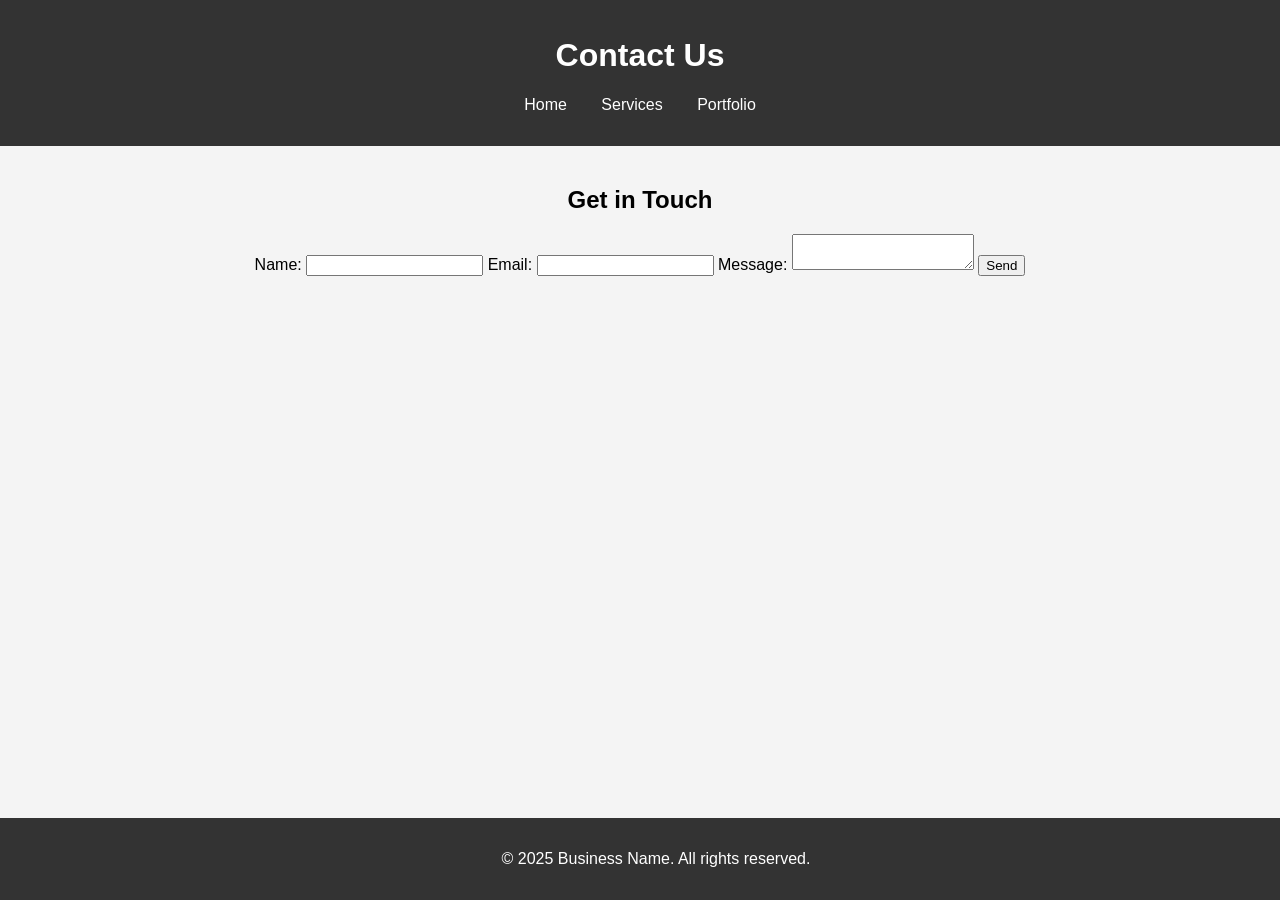
==== contact.html @ 165c25c7 "removed frontend" ====
<!DOCTYPE html>
<html lang="en">
<head>
    <meta charset="UTF-8">
    <meta name="viewport" content="width=device-width, initial-scale=1.0">
    <title>Contact</title>
    <link rel="stylesheet" href="../assets/css/styles.css">
</head>
<body>
    <header>
        <h1>Contact Us</h1>
        <nav>
            <ul>
                <li><a href="index.html">Home</a></li>
                <li><a href="services.html">Services</a></li>
                <li><a href="portfolio.html">Portfolio</a></li>
            </ul>
        </nav>
    </header>
    <section>
        <h2>Get in Touch</h2>
        <form>
            <label for="name">Name:</label>
            <input type="text" id="name" name="name">
            <label for="email">Email:</label>
            <input type="email" id="email" name="email">
            <label for="message">Message:</label>
            <textarea id="message" name="message"></textarea>
            <button type="submit">Send</button>
        </form>
    </section>
    <footer>
        <p>&copy; 2025 Business Name. All rights reserved.</p>
    </footer>
</body>
</html>
---- assets/css/styles.css ----
body {
    font-family: Arial, sans-serif;
    margin: 0;
    padding: 0;
    background-color: #f4f4f4;
}

header {
    background: #333;
    color: white;
    padding: 1rem;
    text-align: center;
}

nav ul {
    list-style: none;
    padding: 0;
}

nav ul li {
    display: inline;
    margin: 0 15px;
}

nav ul li a {
    color: white;
    text-decoration: none;
}

section {
    padding: 20px;
    text-align: center;
}

footer {
    background: #333;
    color: white;
    text-align: center;
    padding: 1rem;
    position: fixed;
    width: 100%;
    bottom: 0;
}
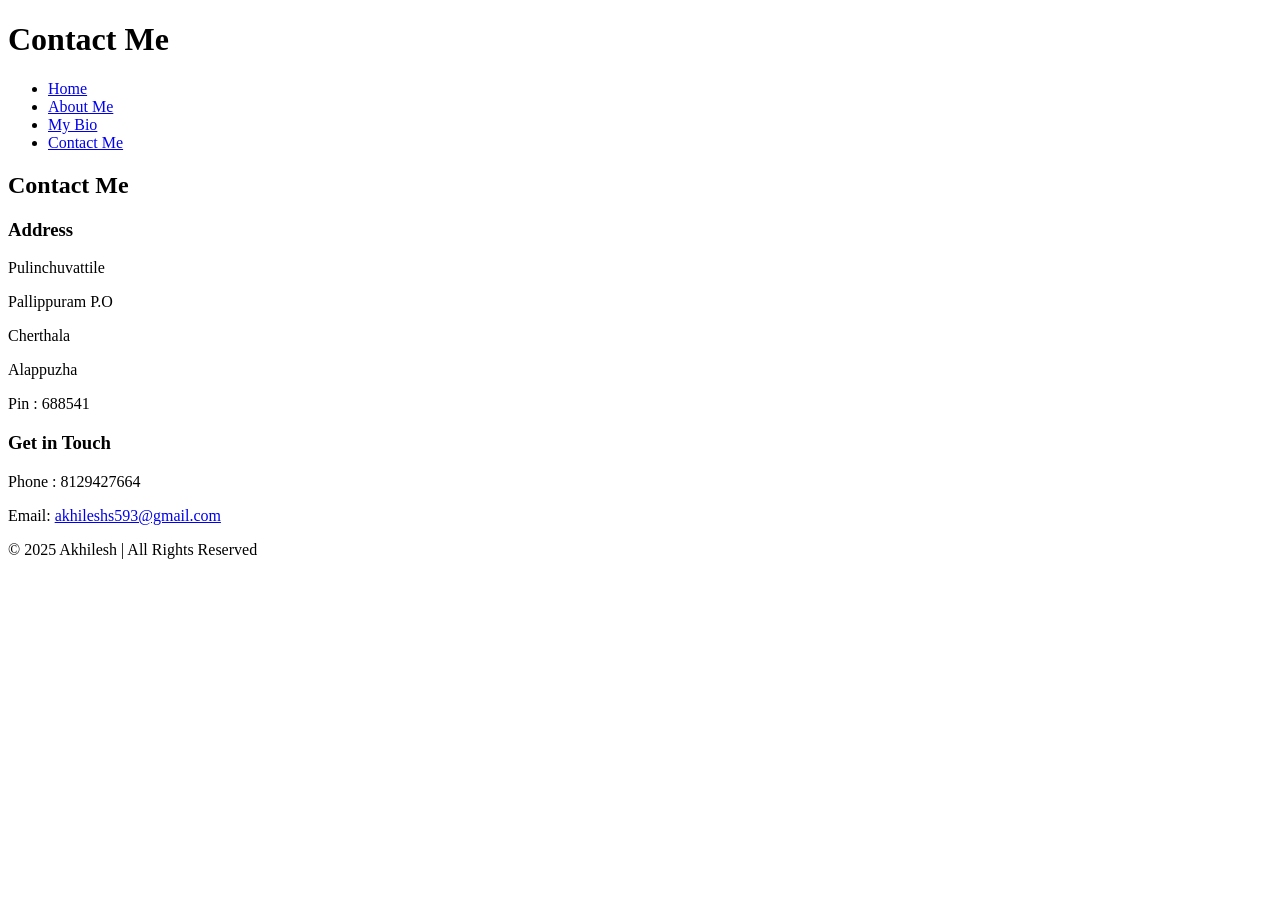
==== commit c94f9c56: "added portfolio.html" ====
--- a/contact.html
+++ b/contact.html
@@ -3,35 +3,47 @@
 <head>
     <meta charset="UTF-8">
     <meta name="viewport" content="width=device-width, initial-scale=1.0">
-    <title>Contact</title>
-    <link rel="stylesheet" href="../assets/css/styles.css">
+    <title>Contact Me</title>
+    <link rel="stylesheet" href="style.css">
 </head>
 <body>
+
     <header>
-        <h1>Contact Us</h1>
-        <nav>
-            <ul>
-                <li><a href="index.html">Home</a></li>
-                <li><a href="services.html">Services</a></li>
-                <li><a href="portfolio.html">Portfolio</a></li>
-            </ul>
-        </nav>
+        <div class="navbar">
+            <h1>Contact Me</h1>
+            <nav>
+                <ul>
+                    <li><a href="index.html">Home</a></li>
+                    <li><a href="about.html">About Me</a></li>
+                    <li><a href="bio.html">My Bio</a></li>
+                    <li><a href="contact.html">Contact Me</a></li>
+                </ul>
+            </nav>
+        </div>
     </header>
-    <section>
-        <h2>Get in Touch</h2>
-        <form>
-            <label for="name">Name:</label>
-            <input type="text" id="name" name="name">
-            <label for="email">Email:</label>
-            <input type="email" id="email" name="email">
-            <label for="message">Message:</label>
-            <textarea id="message" name="message"></textarea>
-            <button type="submit">Send</button>
-        </form>
+
+
+    <!-- Contact Section -->
+    <section id="contact">
+        <h2>Contact Me</h2>
+	<h3><p>Address</p></h3>
+	<p>Pulinchuvattile</p>
+	<p>Pallippuram P.O </p>
+	<p>Cherthala </p>
+	<p>Alappuzha </p>
+	<p>Pin : 688541 </p>
+	<p> </p>
+        <h3>Get in Touch</h3>
+	<p> </p>
+	<p>Phone : 8129427664 </p>
+	<p> </p>
+        <p>Email: <a href="mailto:akhileshs593@gmail.com" class="email-link">akhileshs593@gmail.com</a></p>
     </section>
+
     <footer>
-        <p>&copy; 2025 Business Name. All rights reserved.</p>
+        <p>&copy; 2025 Akhilesh | All Rights Reserved</p>
     </footer>
+
 </body>
 </html>
 
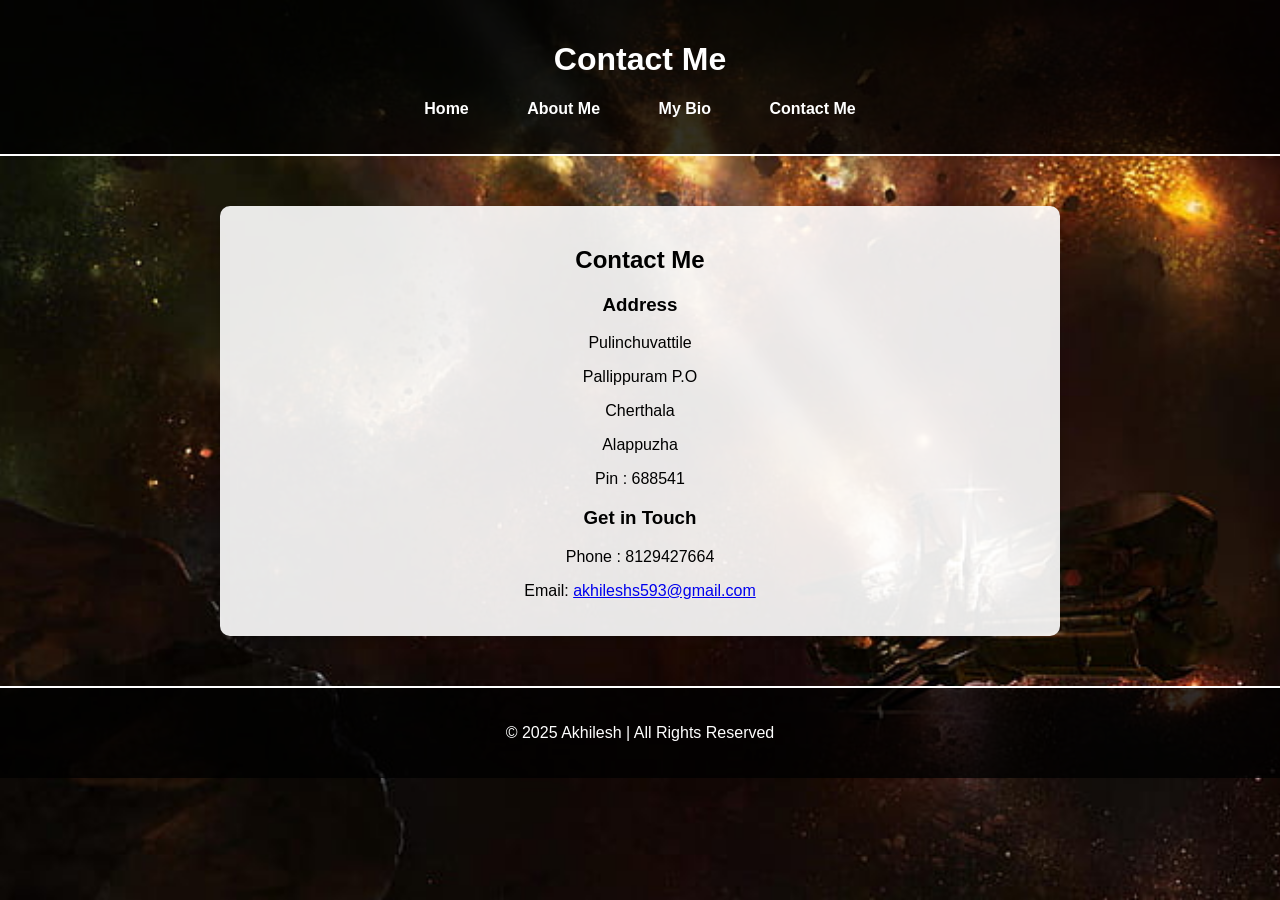
==== commit 0dd99773: "changed contact" ====
--- a/contact.html
+++ b/contact.html
@@ -4,12 +4,12 @@
     <meta charset="UTF-8">
     <meta name="viewport" content="width=device-width, initial-scale=1.0">
     <title>Contact Me</title>
-    <link rel="stylesheet" href="style.css">
+    <link rel="stylesheet" href="assets/css/style.css">
 </head>
 <body>
 
     <header>
-        <div class="navbar">
+      
             <h1>Contact Me</h1>
             <nav>
                 <ul>
@@ -19,12 +19,12 @@
                     <li><a href="contact.html">Contact Me</a></li>
                 </ul>
             </nav>
-        </div>
+      
     </header>
 
 
     <!-- Contact Section -->
-    <section id="contact">
+    <main>
         <h2>Contact Me</h2>
 	<h3><p>Address</p></h3>
 	<p>Pulinchuvattile</p>
@@ -38,7 +38,7 @@
 	<p>Phone : 8129427664 </p>
 	<p> </p>
         <p>Email: <a href="mailto:akhileshs593@gmail.com" class="email-link">akhileshs593@gmail.com</a></p>
-    </section>
+    </main>
 
     <footer>
         <p>&copy; 2025 Akhilesh | All Rights Reserved</p>
--- a/assets/css/style.css
+++ b/assets/css/style.css
@@ -0,0 +1,63 @@
+/* General Styles */
+body {
+    font-family: Arial, sans-serif;
+    margin: 0;
+    padding: 0;
+    background: url('../images/background.jpg') no-repeat center center fixed;
+    background-size: cover;
+    text-align: center;
+    color: white;
+}
+
+/* Header */
+header {
+    background: rgba(0, 0, 0, 0.8);
+    color: white;
+    padding: 20px;
+    border-bottom: 2px solid white;
+}
+
+/* Navigation Bar */
+nav ul {
+    list-style: none;
+    padding: 0;
+}
+
+nav ul li {
+    display: inline;
+    margin: 0 15px;
+}
+
+nav ul li a {
+    color: white;
+    text-decoration: none;
+    font-weight: bold;
+    padding: 8px 12px;
+    border-radius: 5px;
+    transition: 0.3s;
+}
+
+nav ul li a:hover {
+    background: rgba(255, 255, 255, 0.2);
+}
+
+/* Main Content */
+main {
+    margin: 50px auto;
+    padding: 20px;
+    background: rgba(255, 255, 255, 0.9);
+    width: 80%;
+    max-width: 800px;
+    border-radius: 10px;
+    box-shadow: 0px 4px 10px rgba(0, 0, 0, 0.2);
+    color: black;
+}
+
+/* Footer */
+footer {
+    background: rgba(0, 0, 0, 0.8);
+    padding: 20px;
+    margin-top: 20px;
+    border-top: 2px solid white;
+}
+
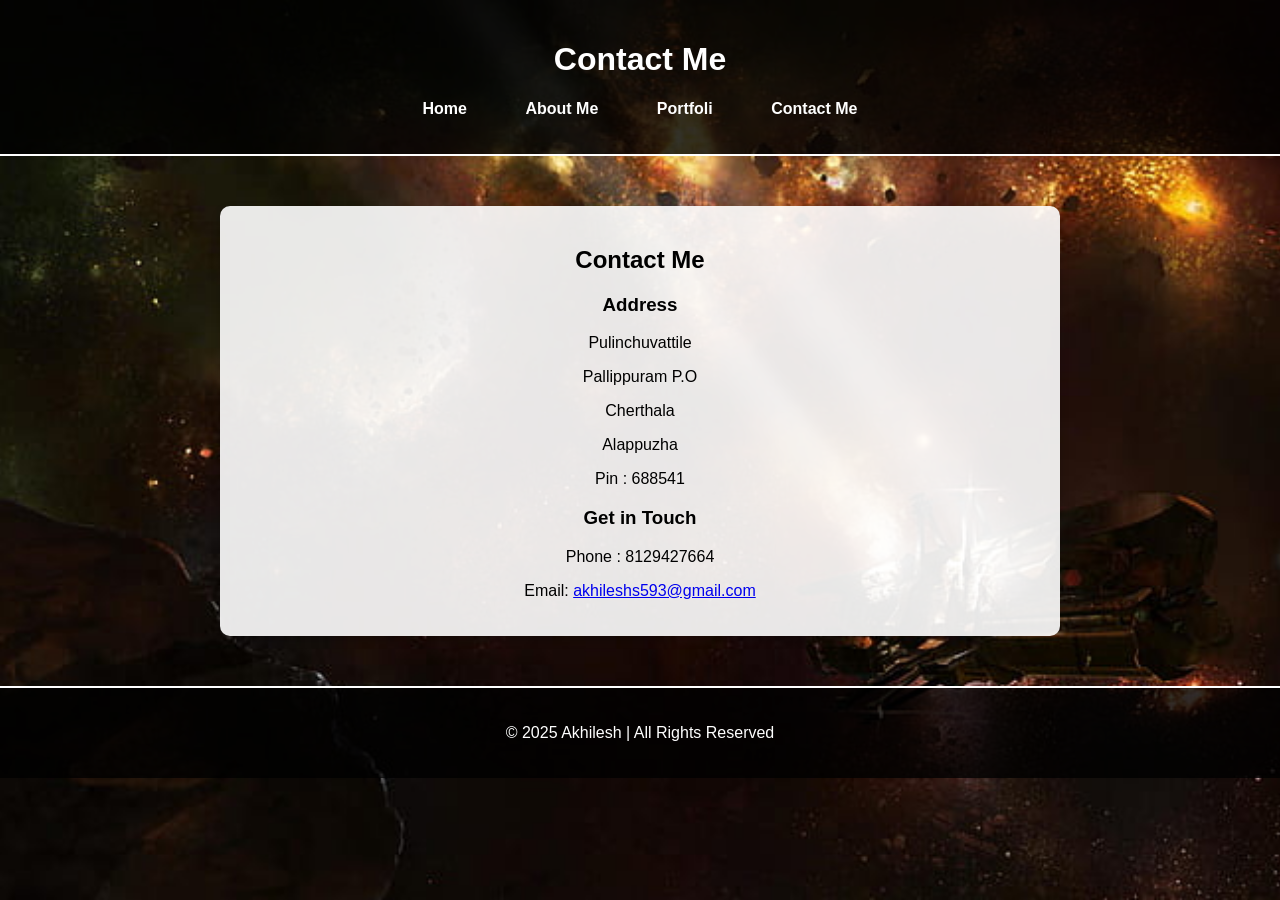
==== commit 339d1088: "changed contact" ====
--- a/contact.html
+++ b/contact.html
@@ -15,7 +15,7 @@
                 <ul>
                     <li><a href="index.html">Home</a></li>
                     <li><a href="about.html">About Me</a></li>
-                    <li><a href="bio.html">My Bio</a></li>
+                    <li><a href="portfolio.html">Portfoli</a></li>
                     <li><a href="contact.html">Contact Me</a></li>
                 </ul>
             </nav>
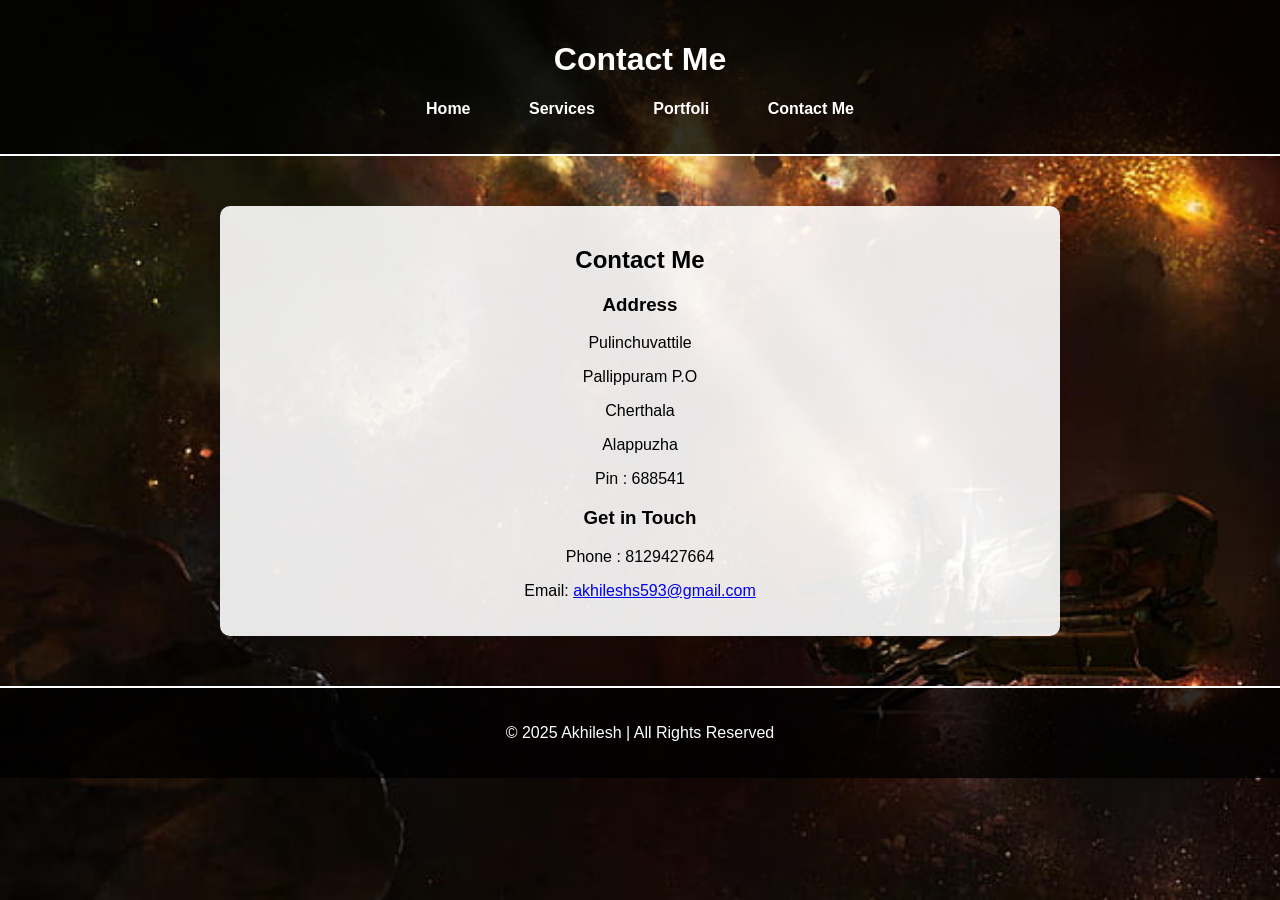
==== commit 1b69d4e4: "changed contact" ====
--- a/contact.html
+++ b/contact.html
@@ -14,7 +14,7 @@
             <nav>
                 <ul>
                     <li><a href="index.html">Home</a></li>
-                    <li><a href="about.html">About Me</a></li>
+                    <li><a href="services.html">Services</a></li>
                     <li><a href="portfolio.html">Portfoli</a></li>
                     <li><a href="contact.html">Contact Me</a></li>
                 </ul>
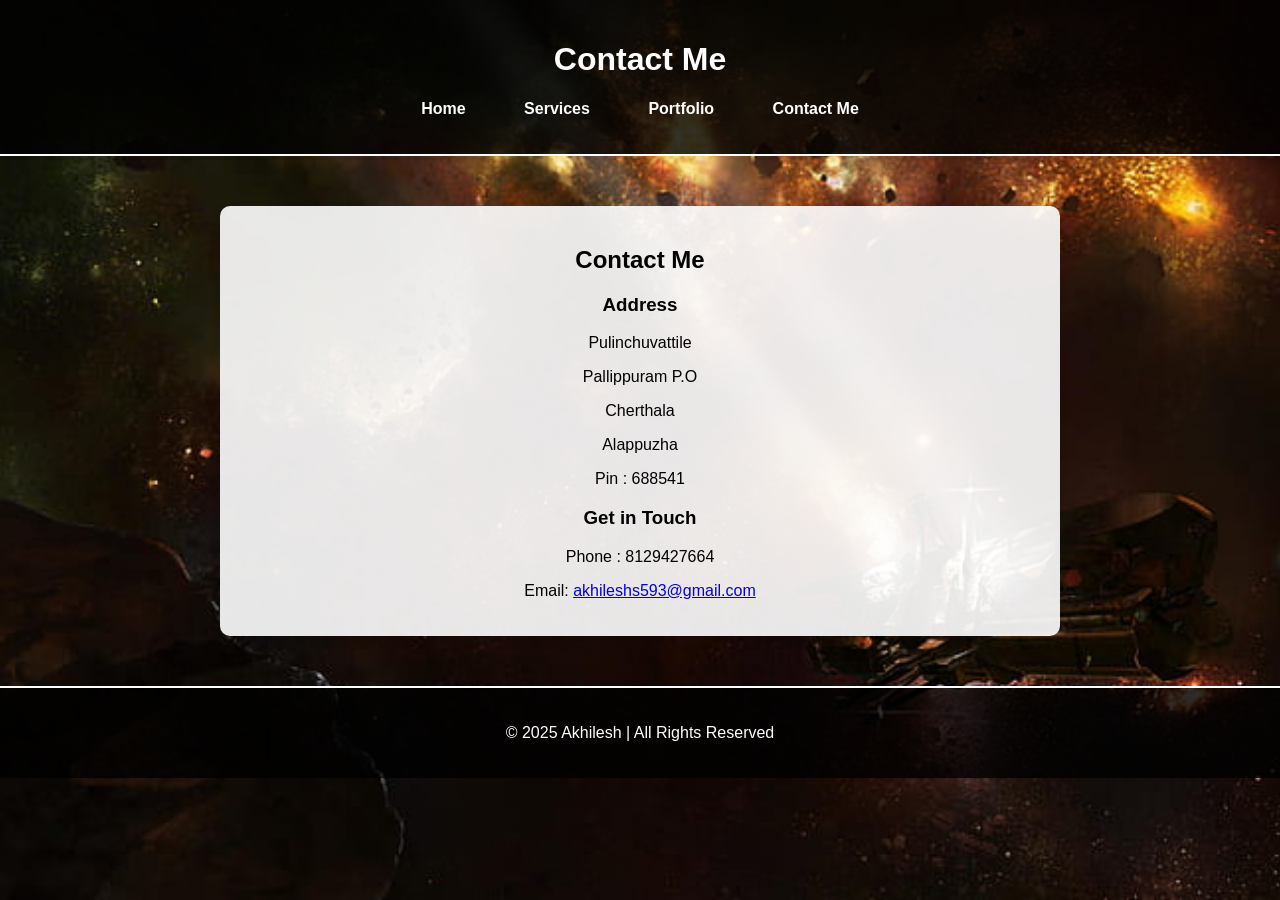
==== commit 8c0840c1: "changed contact" ====
--- a/contact.html
+++ b/contact.html
@@ -15,7 +15,7 @@
                 <ul>
                     <li><a href="index.html">Home</a></li>
                     <li><a href="services.html">Services</a></li>
-                    <li><a href="portfolio.html">Portfoli</a></li>
+                    <li><a href="portfolio.html">Portfolio</a></li>
                     <li><a href="contact.html">Contact Me</a></li>
                 </ul>
             </nav>
